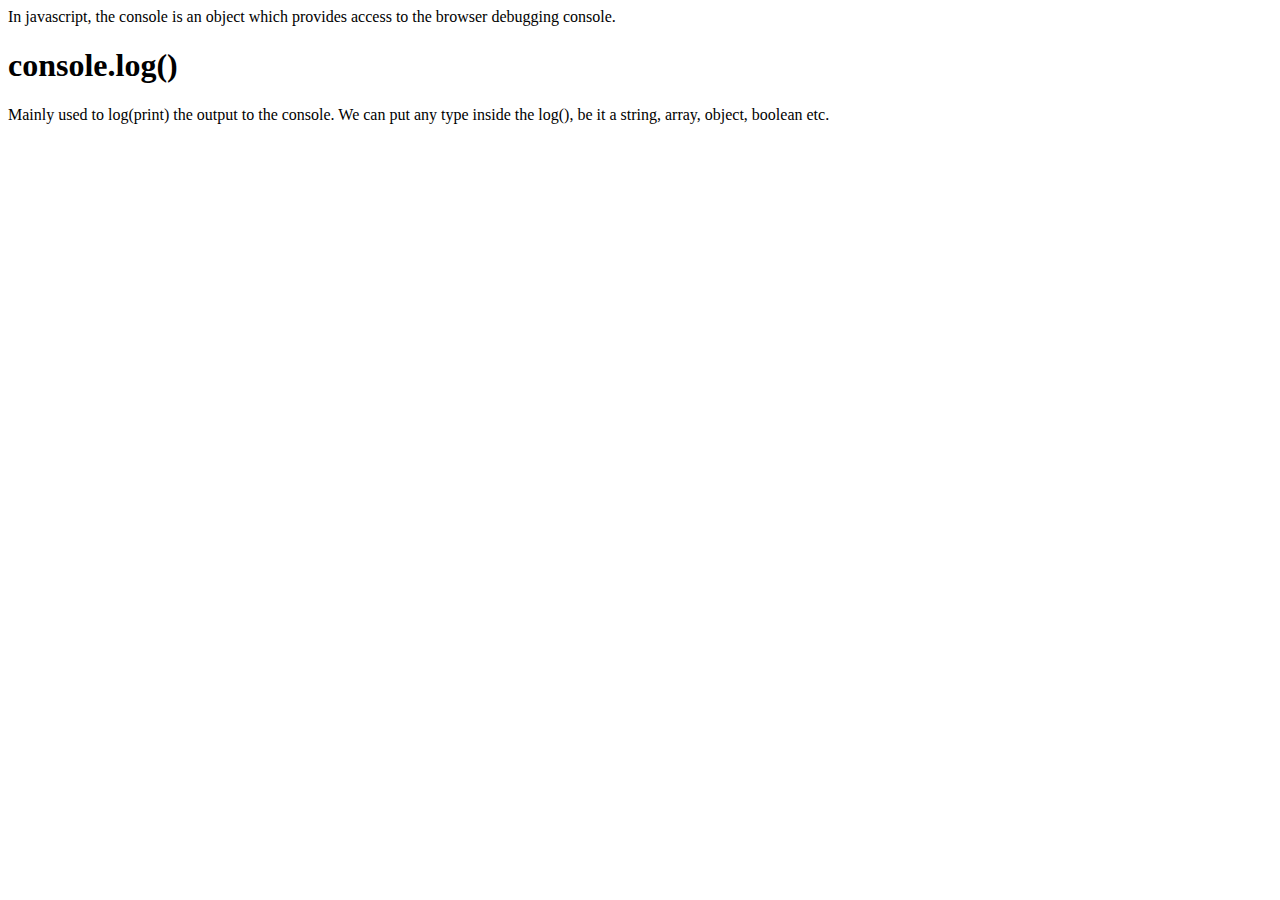
==== day1/index.html @ 104a1f1e "Add files via upload" ====
<!DOCTYPE html>
<html lang="en">
<head>
    <meta charset="UTF-8">
    <meta name="viewport" content="width=device-width, initial-scale=1.0">
    <title>Document</title>
    <script src="script.js"></script>
</head>
<body>
    In javascript, the console is an object which provides access to the browser debugging console.

   <h1> console.log()</h1>

    Mainly used to log(print) the output to the console. 
    We can put any type inside the log(), be it a string, array, object, boolean etc.
</body>
</html>
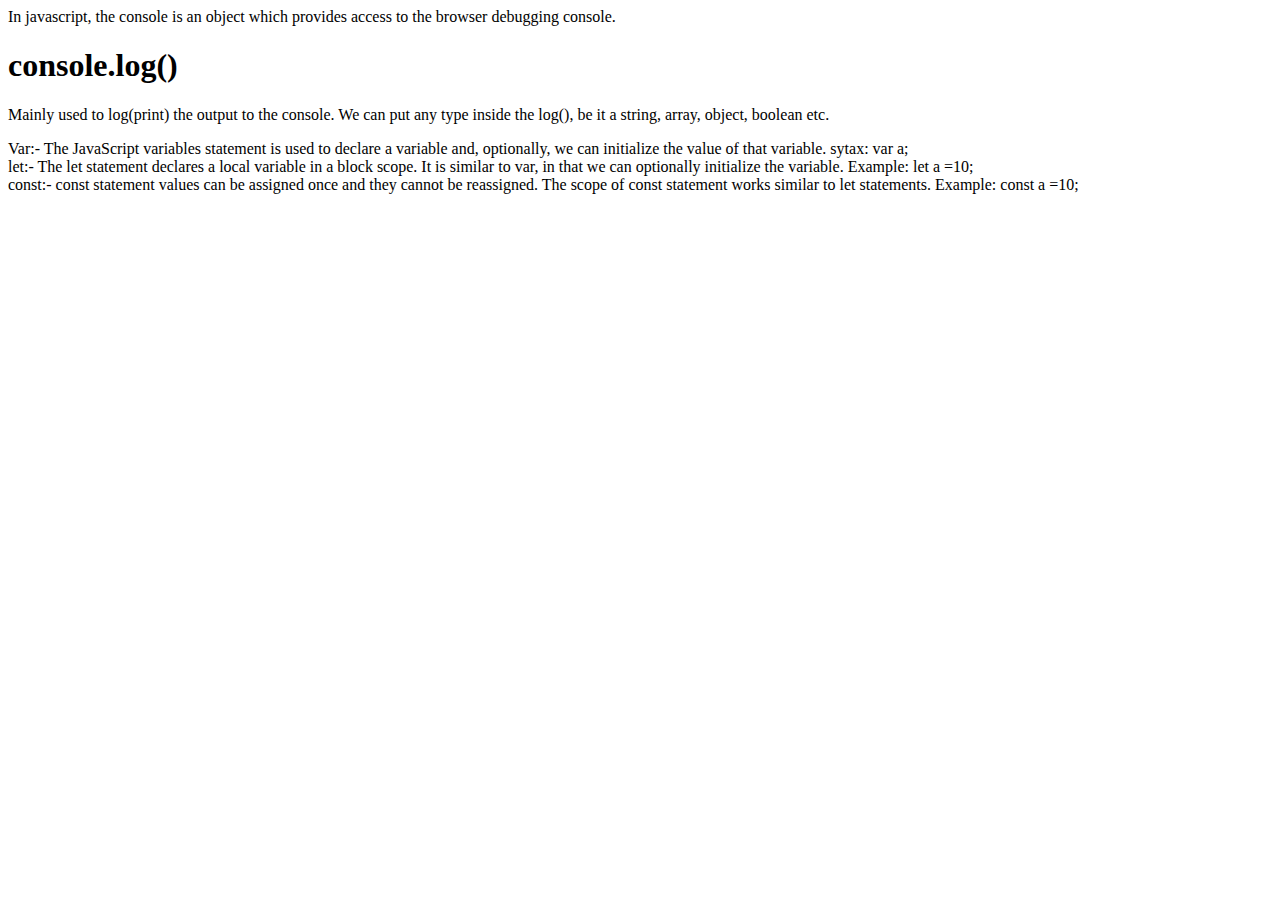
==== commit a0cab321: "Update index.html" ====
--- a/day1/index.html
+++ b/day1/index.html
@@ -13,5 +13,21 @@
 
     Mainly used to log(print) the output to the console. 
     We can put any type inside the log(), be it a string, array, object, boolean etc.
+<p>  Var:-
+    The JavaScript variables statement is used to declare a variable and, optionally, 
+    we can initialize the value of that variable.
+    sytax: var a;<br>
+    let:-
+    The let statement declares a local variable in a block scope. It is similar to var,
+     in that we can optionally initialize the variable.
+    Example: let a =10;<br>
+    const:-
+    const statement values can be assigned once and they cannot be reassigned. 
+    The scope of const statement works similar to let statements.
+    Example: const a =10;
+</p>
+
+
+
 </body>
-</html>+</html>
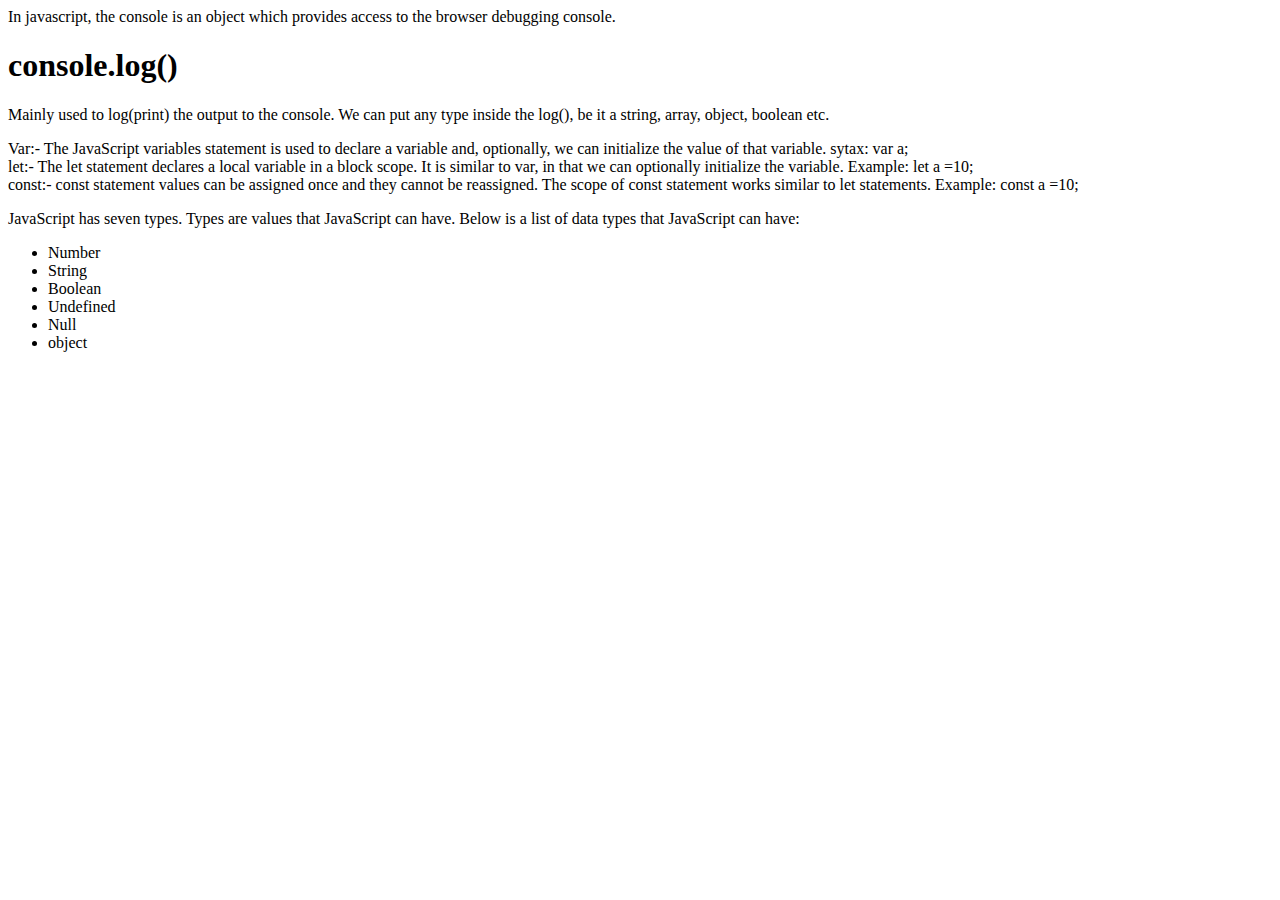
==== commit 34ffc4ba: "Update index.html" ====
--- a/day1/index.html
+++ b/day1/index.html
@@ -27,7 +27,18 @@
     Example: const a =10;
 </p>
 
-
+<p>
+    JavaScript has seven types. Types are values that JavaScript can have. 
+    Below is a list of data types that JavaScript can have:
+    <ul><li>
+        Number</li>
+       <li>String</li>
+        <li>Boolean</li>
+        <li>Undefined</li>
+       <li>Null</li>
+        <li>object</li>
+    </ul>
+</p>
 
 </body>
 </html>
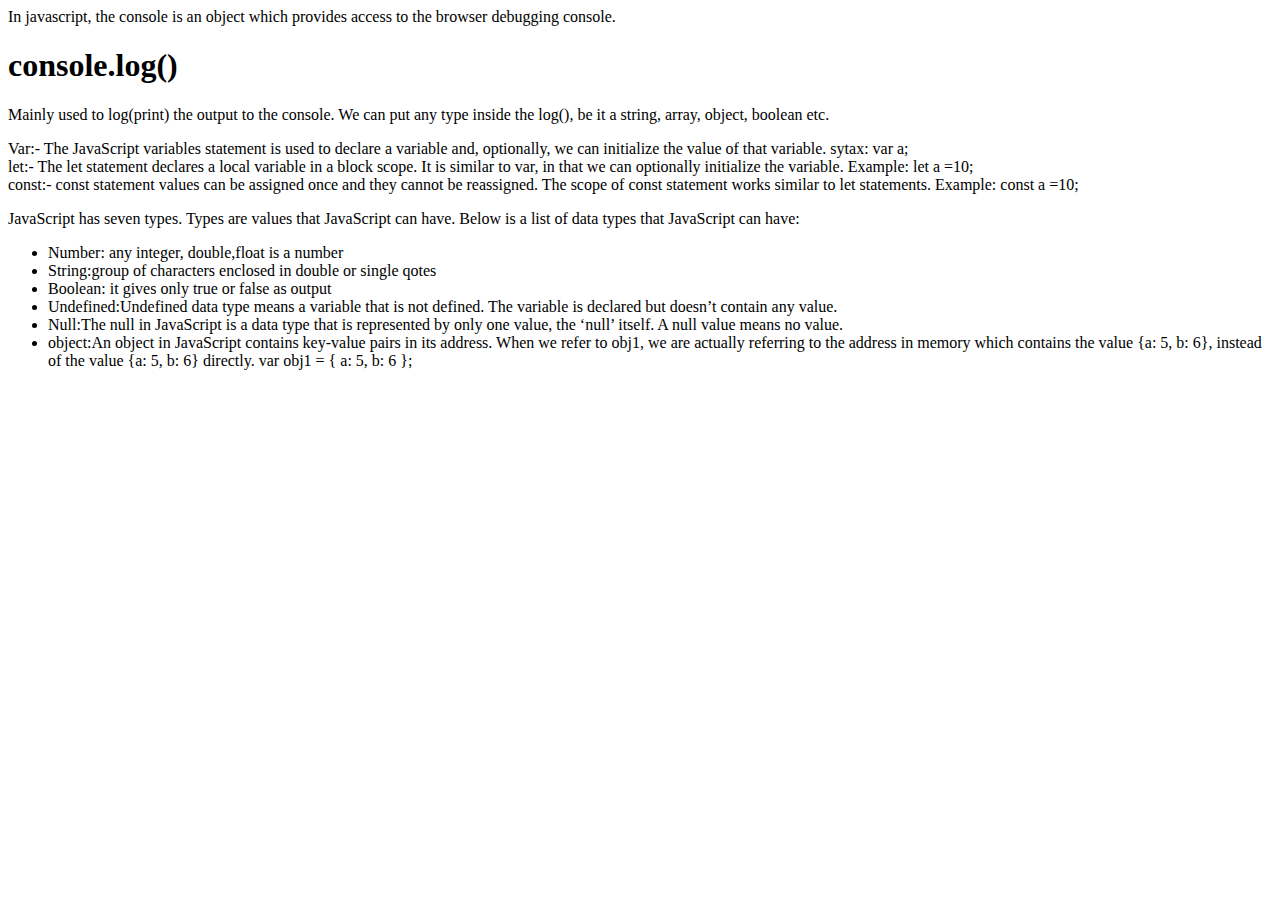
==== commit a4216f31: "Update index.html" ====
--- a/day1/index.html
+++ b/day1/index.html
@@ -31,12 +31,15 @@
     JavaScript has seven types. Types are values that JavaScript can have. 
     Below is a list of data types that JavaScript can have:
     <ul><li>
-        Number</li>
-       <li>String</li>
-        <li>Boolean</li>
-        <li>Undefined</li>
-       <li>Null</li>
-        <li>object</li>
+        Number: any integer, double,float is a number</li>
+       <li>String:group of characters enclosed in double or single qotes</li>
+        <li>Boolean: it gives only true or false as output</li>
+        <li>Undefined:Undefined data type means a variable that is not defined. The variable is declared but doesn’t contain any value.</li>
+       <li>Null:The null in JavaScript is a data type that is represented by only one value, the ‘null’ itself. A null value means no value.</li>
+        <li>object:An object in JavaScript contains key-value pairs in its address. When we refer to obj1,
+            we are actually referring to the address in memory which contains the value {a: 5, b: 6}, instead of the value {a: 5, b: 6} directly.
+            var obj1 = { a: 5, b: 6 };
+        </li>
     </ul>
 </p>
 
